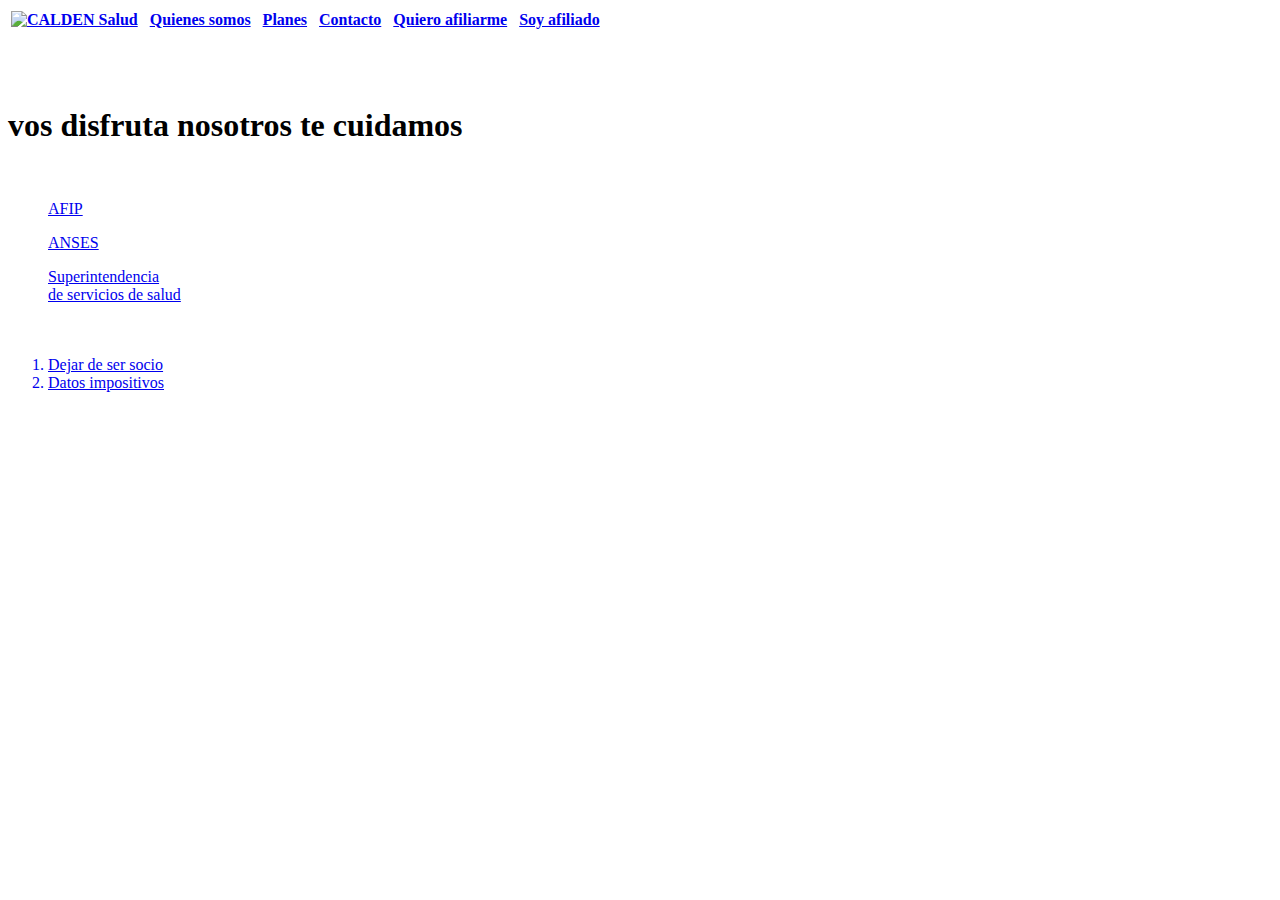
==== miproyecto/index.html @ 9332c62f "tercer commit" ====
<!DOCTYPE html>
<html lang="en">
<head>
    <meta charset="UTF-8">
    <meta http-equiv="X-UA-Compatible" content="IE=edge">
    <meta name="viewport" content="width=device-width, initial-scale=1.0">
    <link rel="icon" type="calden.png" href="images/calden.png"/>
    <title>CALDEN</title>
    
</head>
<body>
    <header>

        <table>
	        <thead>
		        <tr>
                 <nav>
			        <th>
                        <a  href="index.html#calden" id="">
                        <img id="brand-logo" src="" alt="CALDEN Salud"></a>
                    </th>
                    <th></th>
                    <th></th>
                    <th> 
                        <a href="quienes somos.html#quienes-somos" >Quienes somos</a>  
                    </th>
                    <th></th>
                    <th></th>
                    <th> 
                        <a  href="planes.html#planes" >Planes</a>
                    </th>
                    <th></th>
                    <th></th>
                    <th>
                        <a href="contacto.html#contacto" >Contacto</a>  

                    </th>
                    <th></th>
                    <th></th>
           			<th>
                        <a href="quiero afiliarme.html#afiliarme" >Quiero afiliarme</a>
                    </th>
                    <th></th>
                    <th></th>
                    <th>
                        <a href="soy afiliado.html#afiliado" >Soy afiliado</a>
                    </th>
                 </nav>
		        </tr>
	        </thead>
        </table>
    </header>


    <br><br><br>
    <h1><b>vos disfruta nosotros te cuidamos</b></h1>
    <img src="images/calden.png"alt="" />


     <div>   
               
     </div>

     <footer>
        <div>
            <ol>
                <a href="https://www.afip.gob.ar/landing/default.asp" target="blank">AFIP</a>
                <a href="https://www.anses.gob.ar/" target="blank"><p>ANSES</a>
                <a href="https://www.argentina.gob.ar/sssalud" target="blank"><P>Superintendencia<br>de servicios de salud</P></a>
                <br><br> 
                <a href="https://www.calden.com.ar/preguntas-frecuentes/#baja-del-servicio" ><li>Dejar de ser socio</li> </a>
                <a href="https://servicioscf.afip.gob.ar/publico/denuncias/denunciaCD.aspx" ><li>Datos impositivos</li> </a>
            </ol>          
        </div>
        
     </footer>

    
</body>
</html>
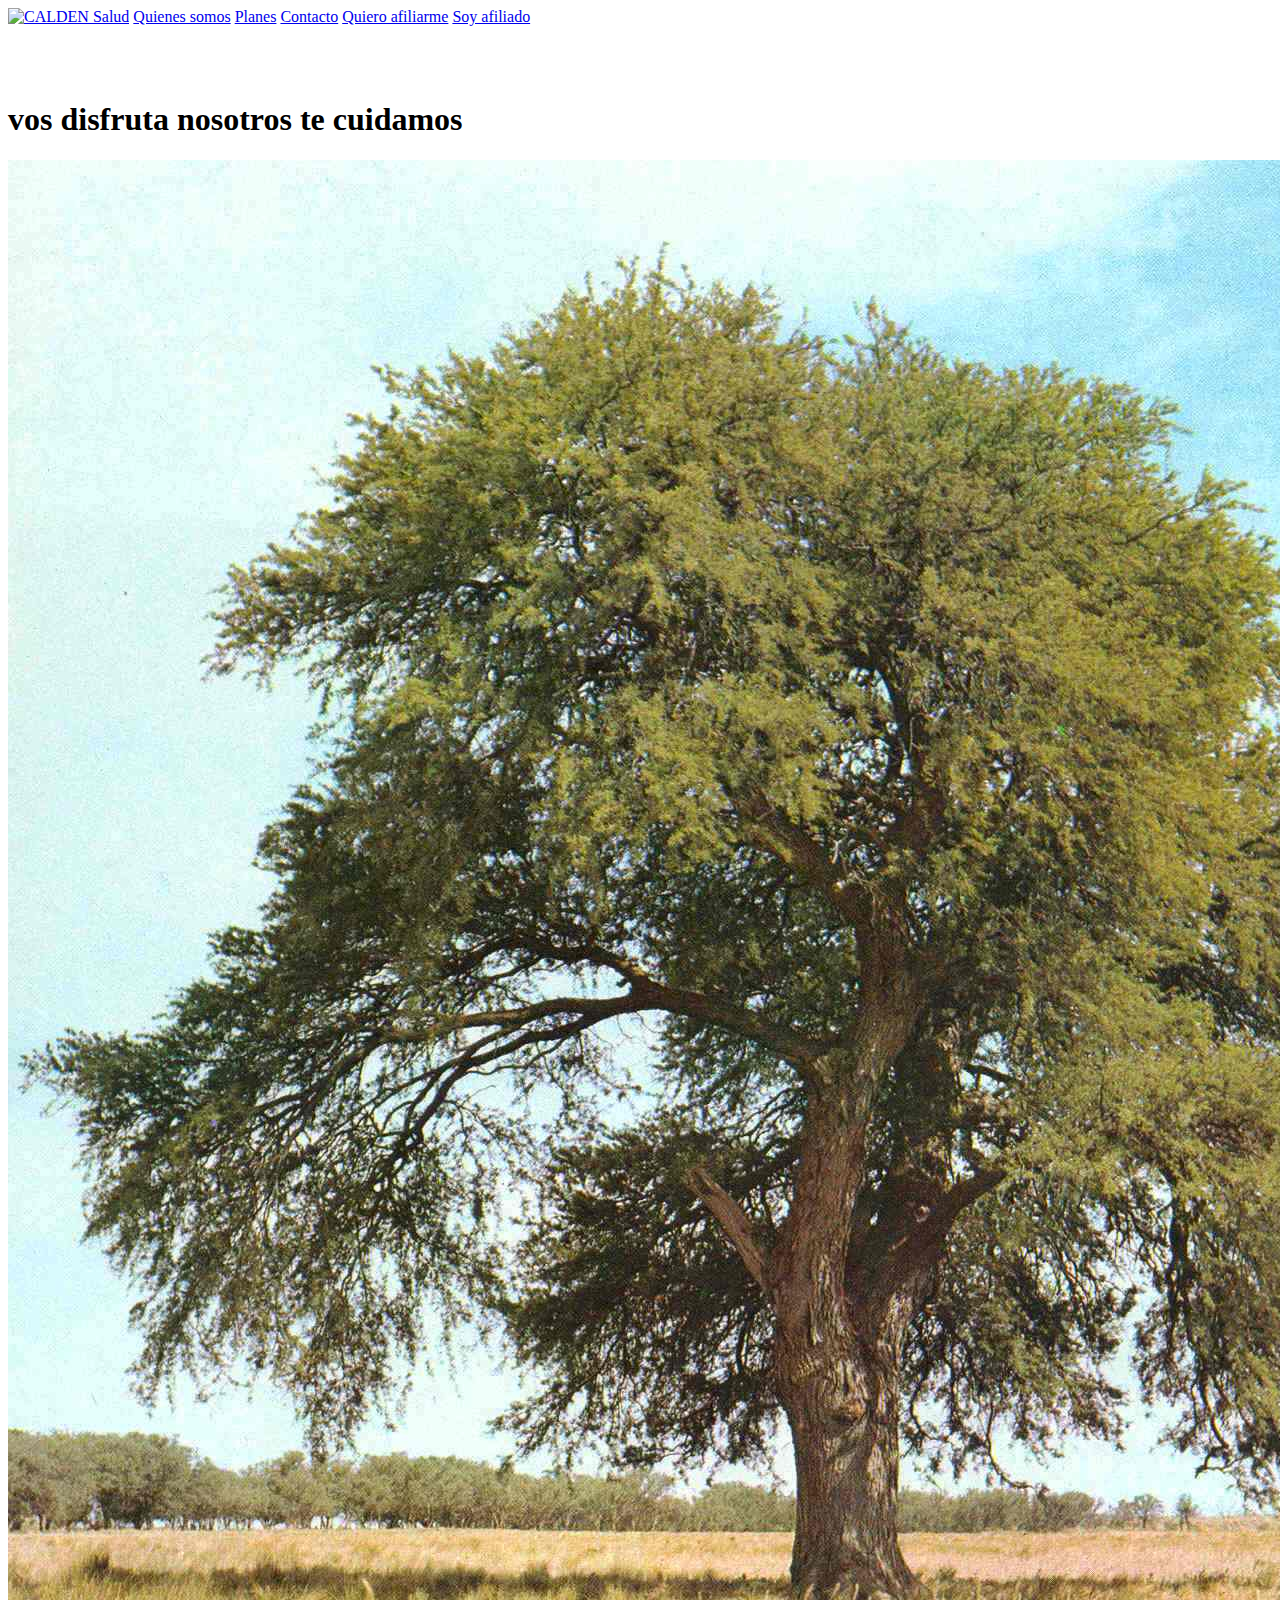
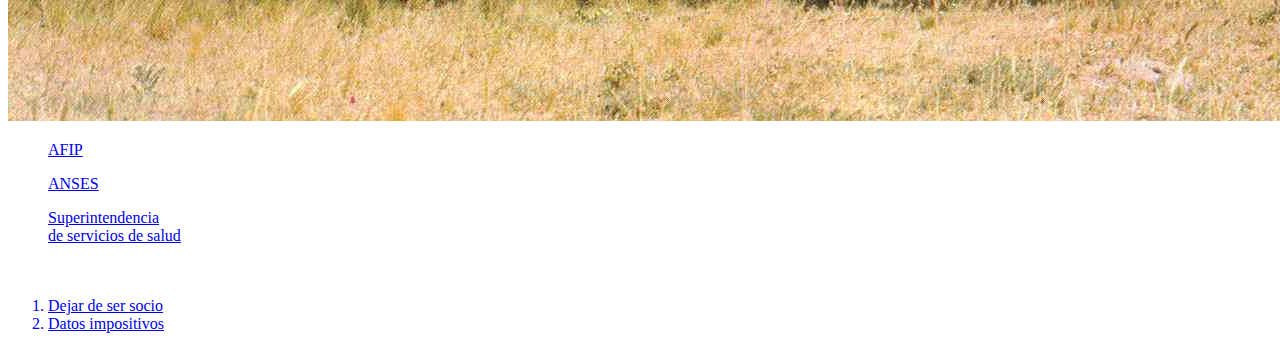
==== commit e1a807fb: "probando de nuevo" ====
--- a/miproyecto/index.html
+++ b/miproyecto/index.html
@@ -11,7 +11,7 @@
 <body>
     <header>
 
-        <table>
+       
 	        <thead>
 		        <tr>
                  <nav>
@@ -48,7 +48,7 @@
                  </nav>
 		        </tr>
 	        </thead>
-        </table>
+    
     </header>
 
 
